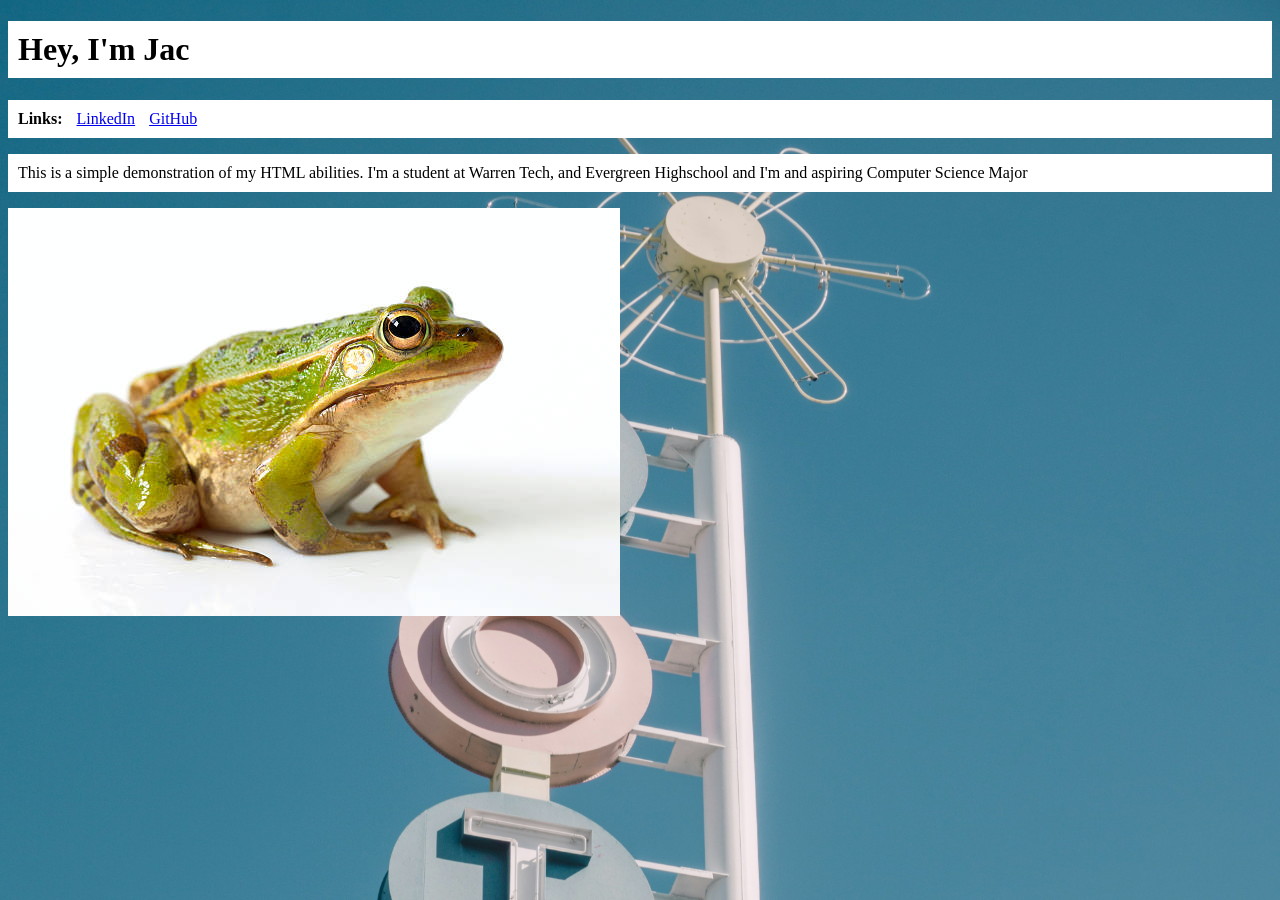
==== index.html @ 2e8db38c "v1.0" ====
<!DOCTYPE html>
<html>
<head>
    <title>Jac's Website</title>
    <link rel="stylesheet" href="styles.css">
</head>
<body>
    <h1 class="white-bg-element">Hey, I'm Jac</h1>
    <div class="white-bg-element">
        <ul class="horizontal-list">
        <li><b>Links:</b></li>
        <li><a href="https://www.linkedin.com/in/jacob-clarkson-954653387/">LinkedIn</a></li>
        <li><a href="https://github.com/JClarkson2026">GitHub</a></li>
        </ul>
    </div>
    
    <p class="white-bg-element">This is a simple demonstration of my HTML abilities. I'm a student at Warren Tech, and Evergreen Highschool and I'm and aspiring Computer Science Major</p>

    <img src="Resources/firefrong.jpg" alt="Cool Frog"> 
</body>
</html>
---- styles.css ----
body {
  background-image: url("Resources/backround.jpg"); /* Replace with your image path */
    background-repeat: no-repeat; /* Prevents the image from repeating */
    background-size: cover; /* Scales the image to cover the entire element */
    background-position: center top; /* Centers the image */
}

.white-bg-element {
  background-color: white;
  padding: 10px;
}

.horizontal-list {
    list-style: none; /* Removes default bullet points */
    padding: 0; /* Removes default left padding */
    margin: 0; /* Removes default margin */
}

.horizontal-list li {
    display: inline-block; /* Displays list items horizontally */
    margin-right: 10px; /* Adds spacing between items */
}
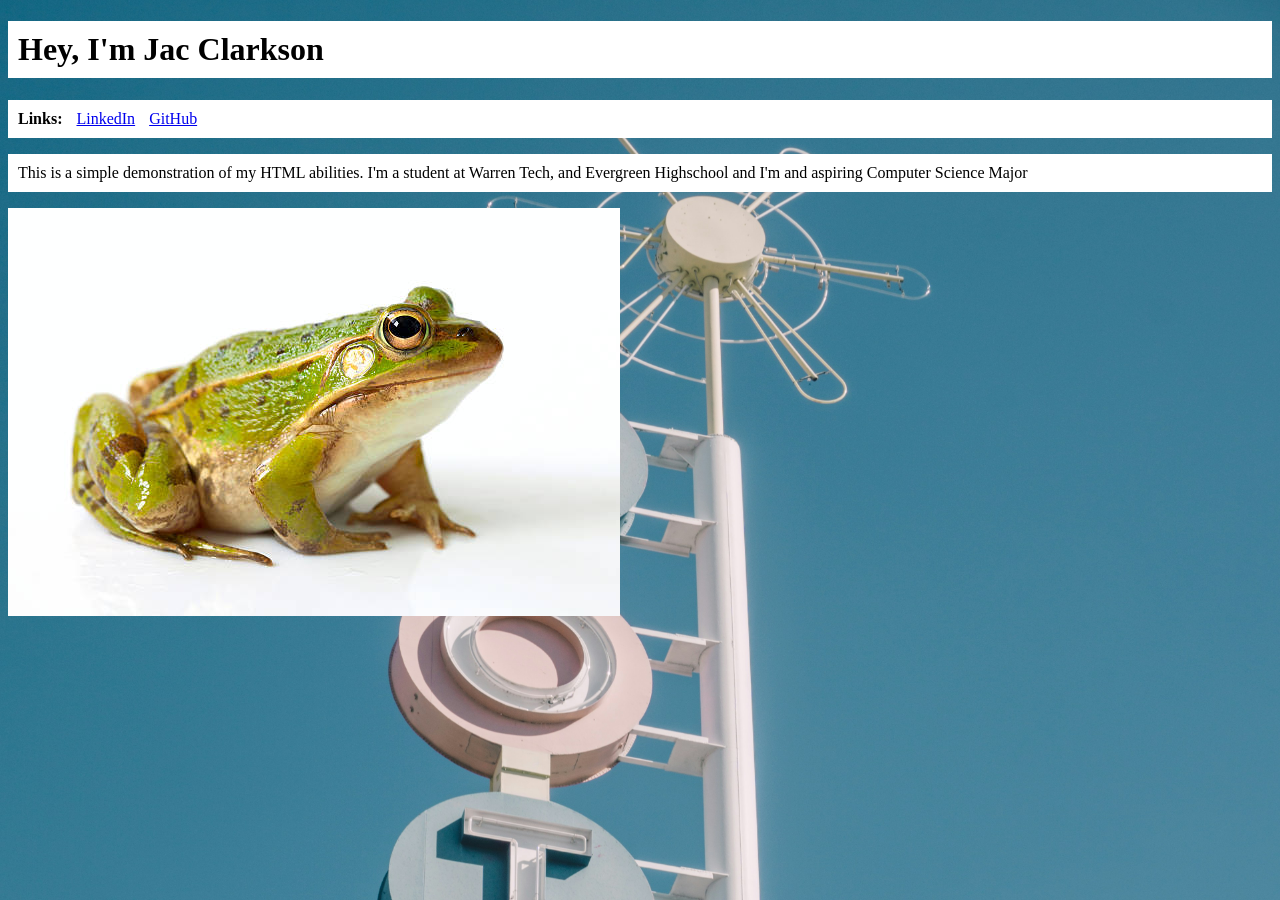
==== commit 9ed6cb66: "v1.1" ====
--- a/index.html
+++ b/index.html
@@ -5,7 +5,7 @@
     <link rel="stylesheet" href="styles.css">
 </head>
 <body>
-    <h1 class="white-bg-element">Hey, I'm Jac</h1>
+    <h1 class="white-bg-element">Hey, I'm Jac Clarkson</h1>
     <div class="white-bg-element">
         <ul class="horizontal-list">
         <li><b>Links:</b></li>
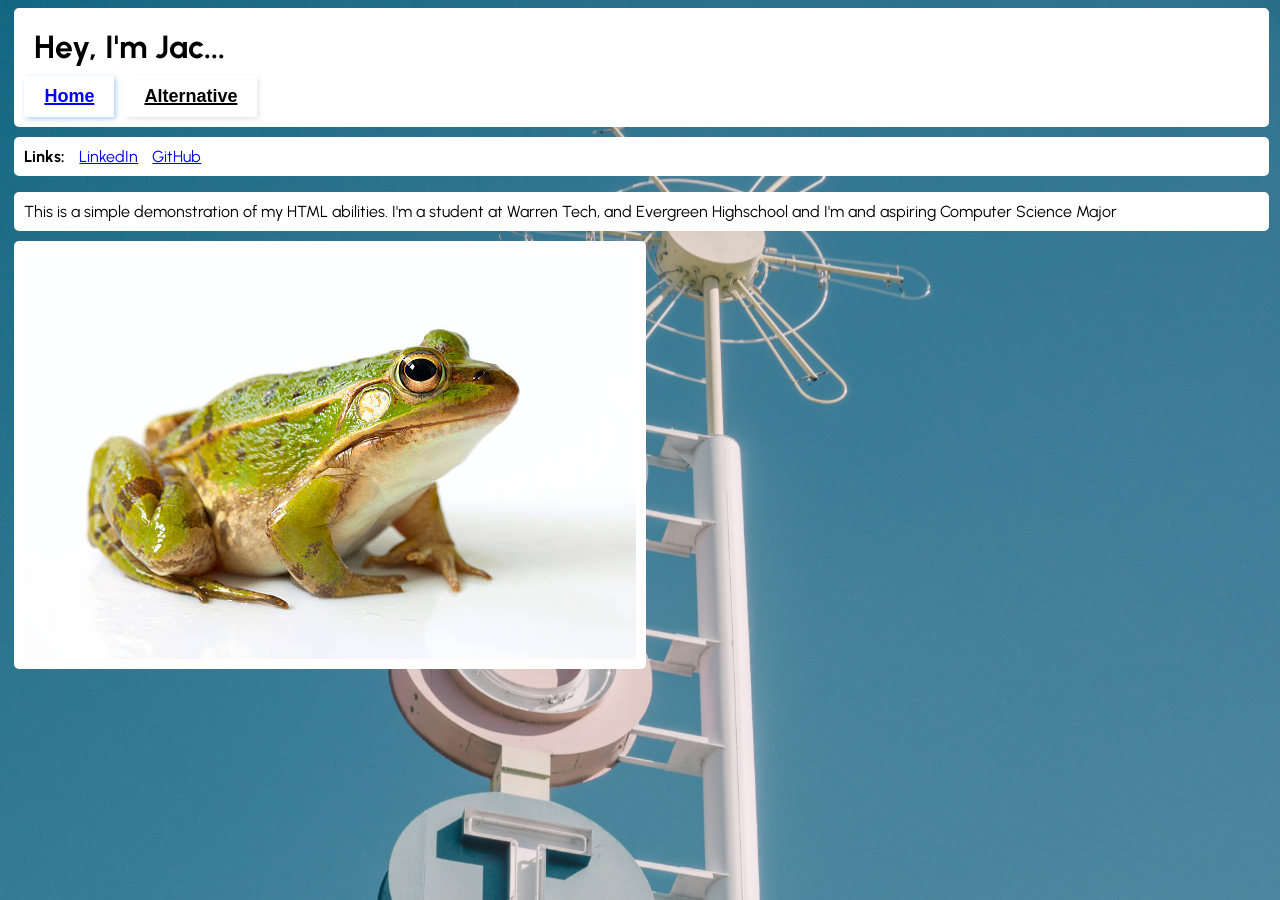
==== commit 028ab3d6: "v1.2" ====
--- a/index.html
+++ b/index.html
@@ -3,9 +3,23 @@
 <head>
     <title>Jac's Website</title>
     <link rel="stylesheet" href="styles.css">
+    <link rel="preconnect" href="https://fonts.googleapis.com">
+    <link rel="preconnect" href="https://fonts.gstatic.com" crossorigin>
+    <link href="https://fonts.googleapis.com/css2?family=Urbanist:ital,wght@0,100..900;1,100..900&display=swap" rel="stylesheet">
 </head>
 <body>
-    <h1 class="white-bg-element">Hey, I'm Jac Clarkson</h1>
+    <div class="white-bg-element">
+        <h1 id = "main">Hey, I'm Jac...</h1>
+        <div class="header-button-container">
+            <a href="index.html">
+                <button id = "active">Home</button>
+            </a>
+            <a href="Pages/alt.html">
+                <button>Alternative</button>
+            </a>
+        </div>
+    </div>
+    
     <div class="white-bg-element">
         <ul class="horizontal-list">
         <li><b>Links:</b></li>
@@ -16,6 +30,6 @@
     
     <p class="white-bg-element">This is a simple demonstration of my HTML abilities. I'm a student at Warren Tech, and Evergreen Highschool and I'm and aspiring Computer Science Major</p>
 
-    <img src="Resources/firefrong.jpg" alt="Cool Frog"> 
+    <img class="white-bg-element" src="Resources/firefrong.jpg" alt="Cool Frog"> 
 </body>
 </html>
--- a/styles.css
+++ b/styles.css
@@ -1,13 +1,31 @@
+.urbanist-regular {
+  font-family: "Urbanist", sans-serif;
+  font-optical-sizing: auto;
+  font-weight: 400;
+  font-style: normal;
+}
+
 body {
   background-image: url("Resources/backround.jpg"); /* Replace with your image path */
     background-repeat: no-repeat; /* Prevents the image from repeating */
     background-size: cover; /* Scales the image to cover the entire element */
     background-position: center top; /* Centers the image */
+    position: relative;
+    width: 98%;
+    left: .5%;
+  font-family: "Urbanist", sans-serif;
 }
 
+#main {
+  font-size: xx-large;
+  font-weight: bold;
+  margin: 10px;
+}
 .white-bg-element {
   background-color: white;
   padding: 10px;
+  border-radius: 5px;
+  margin-bottom: 10px;
 }
 
 .horizontal-list {
@@ -19,4 +37,45 @@
 .horizontal-list li {
     display: inline-block; /* Displays list items horizontally */
     margin-right: 10px; /* Adds spacing between items */
+}
+
+.header-button-container {
+  display: flex; /* Makes the container a flex container */
+  justify-content: left; /* Horizontally centers the buttons (optional) */
+  gap: 10px; /* Adds space between buttons (optional) */
+}
+
+button:hover {
+  font-size: large;
+  color: white;
+  box-shadow: 2px 2px 5px rgba(0, 0, 0, 0.1);
+  text-decoration:underline;
+  text-decoration-thickness: 2px;
+  background-color: blue;
+  font-weight: bold;
+  padding: 10px 20px;
+  border: none;
+  cursor: pointer;
+}
+
+button {
+  font-size: large;
+  box-shadow: 2px 2px 5px rgba(0, 0, 0, 0.1);
+  text-decoration:underline;
+  text-decoration-thickness: 2px;
+  background-color: white;
+  font-weight: bold;
+  padding: 10px 20px;
+  border: none;
+  cursor: pointer;
+  transition-duration: 0.4s;
+}
+
+button#active {
+  box-shadow: 2px 2px 5px rgba(0, 102, 255, 0.3);
+  color: blue;
+}
+
+button#active:hover {
+  color: white;
 }
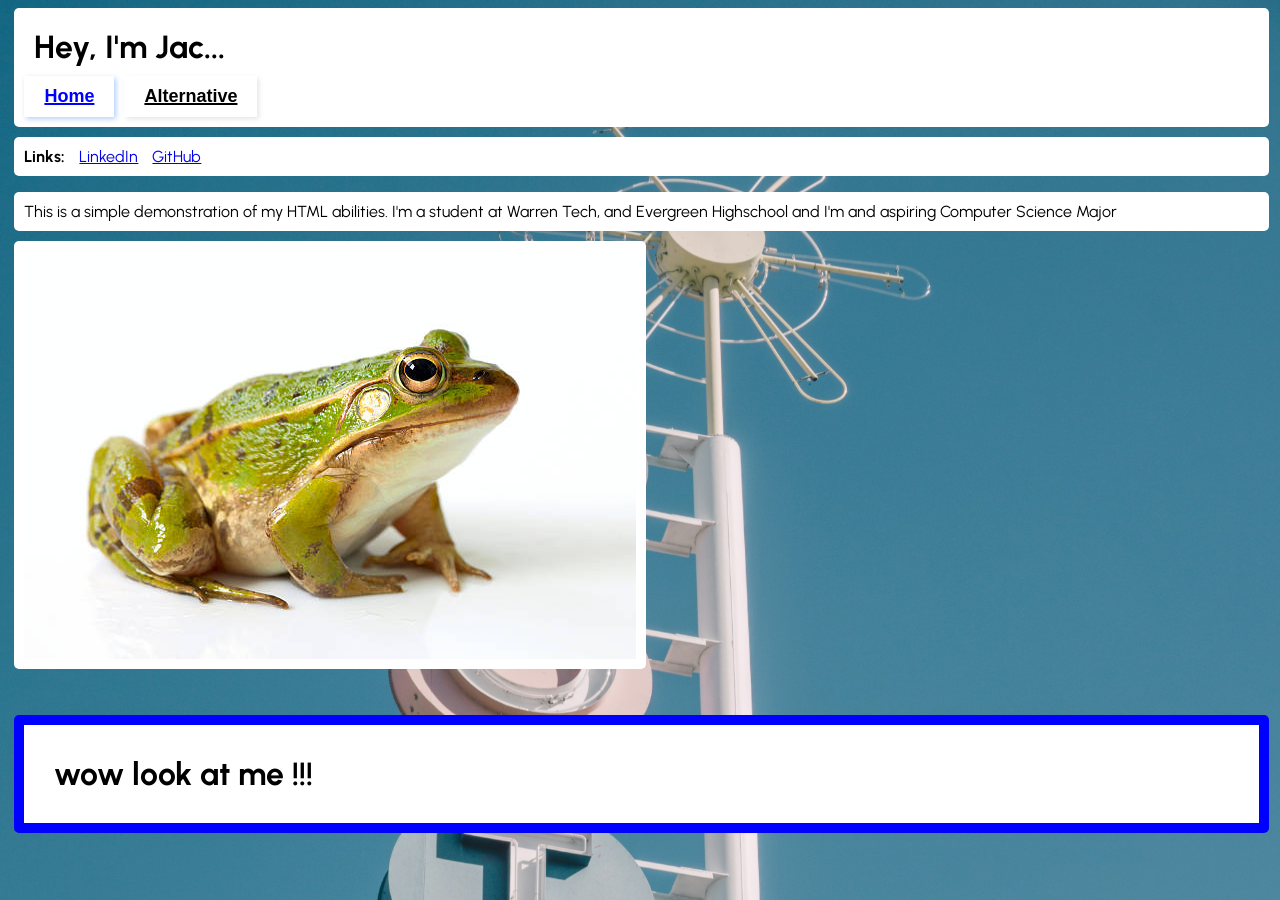
==== commit b4f8da30: "v1.3" ====
--- a/index.html
+++ b/index.html
@@ -31,5 +31,7 @@
     <p class="white-bg-element">This is a simple demonstration of my HTML abilities. I'm a student at Warren Tech, and Evergreen Highschool and I'm and aspiring Computer Science Major</p>
 
     <img class="white-bg-element" src="Resources/firefrong.jpg" alt="Cool Frog"> 
+
+    <p class="white-bg-element" id = "cool">wow look at me !!!</p>
 </body>
 </html>
--- a/styles.css
+++ b/styles.css
@@ -78,4 +78,11 @@
 
 button#active:hover {
   color: white;
+}
+
+#cool {
+  font-size: xx-large;
+  font-weight: bold;
+  border: 10px solid blue;
+  padding: 30px;
 }
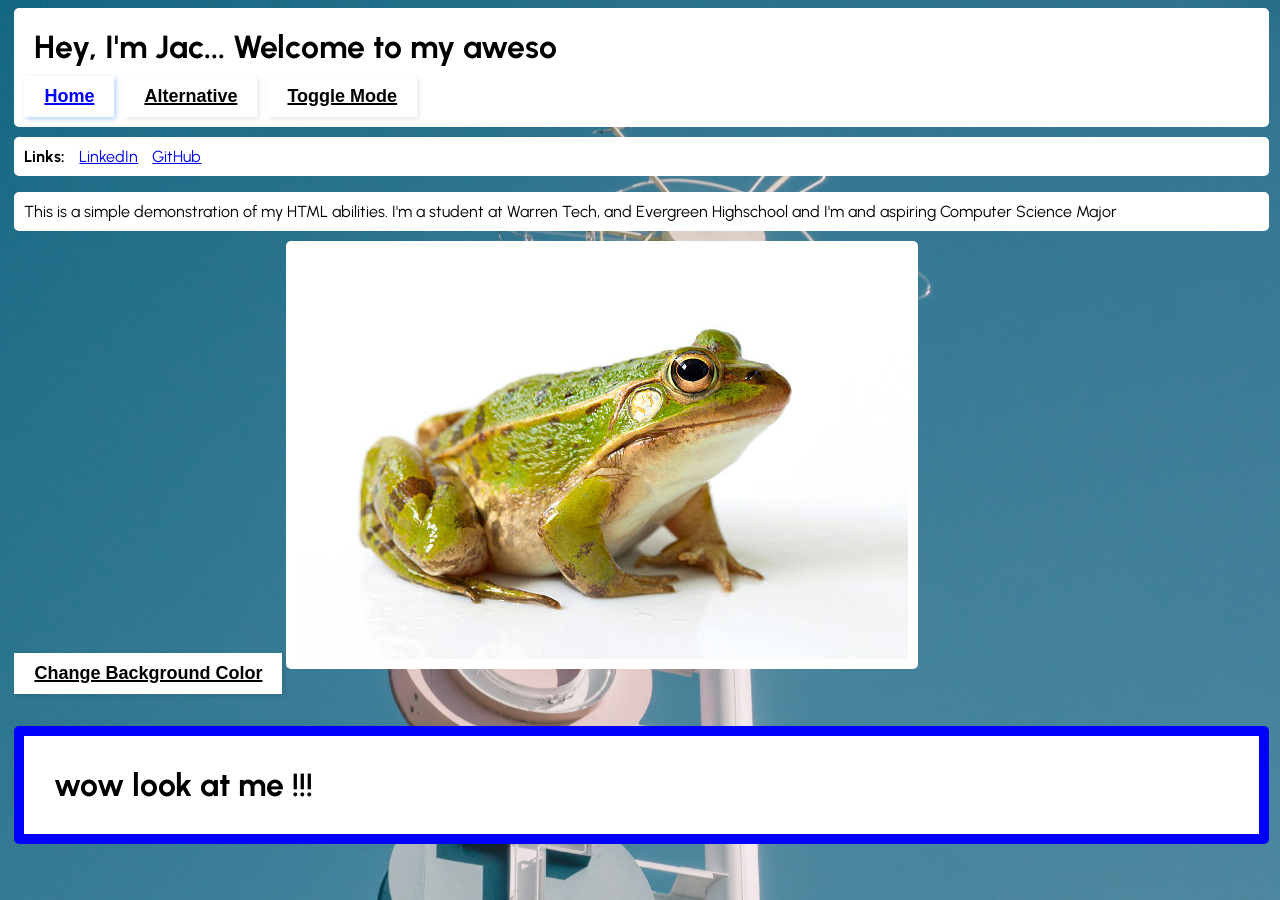
==== commit 2474fbbc: "funJS" ====
--- a/index.html
+++ b/index.html
@@ -9,7 +9,7 @@
 </head>
 <body>
     <div class="white-bg-element">
-        <h1 id = "main">Hey, I'm Jac...</h1>
+        <h1 id = "main">Hey, I'm Jac... </h1>
         <div class="header-button-container">
             <a href="index.html">
                 <button id = "active">Home</button>
@@ -17,6 +17,7 @@
             <a href="Pages/alt.html">
                 <button>Alternative</button>
             </a>
+            <button onclick="toggleDarkMode()">Toggle Mode</button>
         </div>
     </div>
     
@@ -29,9 +30,63 @@
     </div>
     
     <p class="white-bg-element">This is a simple demonstration of my HTML abilities. I'm a student at Warren Tech, and Evergreen Highschool and I'm and aspiring Computer Science Major</p>
+    <button onclick="changeBackgroundColor()">Change Background Color</button>
 
     <img class="white-bg-element" src="Resources/firefrong.jpg" alt="Cool Frog"> 
 
     <p class="white-bg-element" id = "cool">wow look at me !!!</p>
+
+    <script>
+        function changeBackgroundColor() {
+            const elements = document.querySelectorAll('.white-bg-element');
+
+            // Iterate through the selected elements and change their color
+            elements.forEach(element => {
+                element.style.backgroundColor = 'red'; // Set a new color
+            });
+        }
+
+                // Add this to your existing JavaScript
+        function playBackgroundMusic() {
+            var audio = new Audio('Resources/rule.mp3');
+            audio.loop = true;
+            audio.play();
+        }
+
+        // Modify your window.onload function
+        window.onload = function() {
+            playBackgroundMusic();
+        };
+
+        function toggleDarkMode() {
+            document.querySelectorAll('.white-bg-element').forEach(el => el.classList.toggle('dark-theme'));
+        }
+
+        function typeEffect(element, text, speed = 50) {
+            // create a counter to iterate over the characters in `text`
+            let i = 0;
+            
+            // create a function that executes every `speed` microseconds
+            const timer = setInterval(() => {
+                // while the counter is less than the length of the `text` string
+                if (i < text.length) {
+                    // update the contents of the HTML `element` by adding the next character in the `text` string to it
+                    element.innerHTML += text.charAt(i);
+                    i++;
+                } else {
+                    // when finished, stop the loop
+                    clearInterval(timer);
+                }
+            }, speed);
+        }
+
+        // use it like this:
+        window.onload = function() {
+            // get the target HTML element
+            const element = document.getElementById('main');
+            // execute the typeEffect function with the element and a message
+            typeEffect(element, "Welcome to my awesome website!");
+        };
+    </script>
 </body>
 </html>
--- a/styles.css
+++ b/styles.css
@@ -26,6 +26,11 @@
   padding: 10px;
   border-radius: 5px;
   margin-bottom: 10px;
+}
+
+.white-bg-element.dark-theme {
+  background-color: black;
+  color: white;
 }
 
 .horizontal-list {
